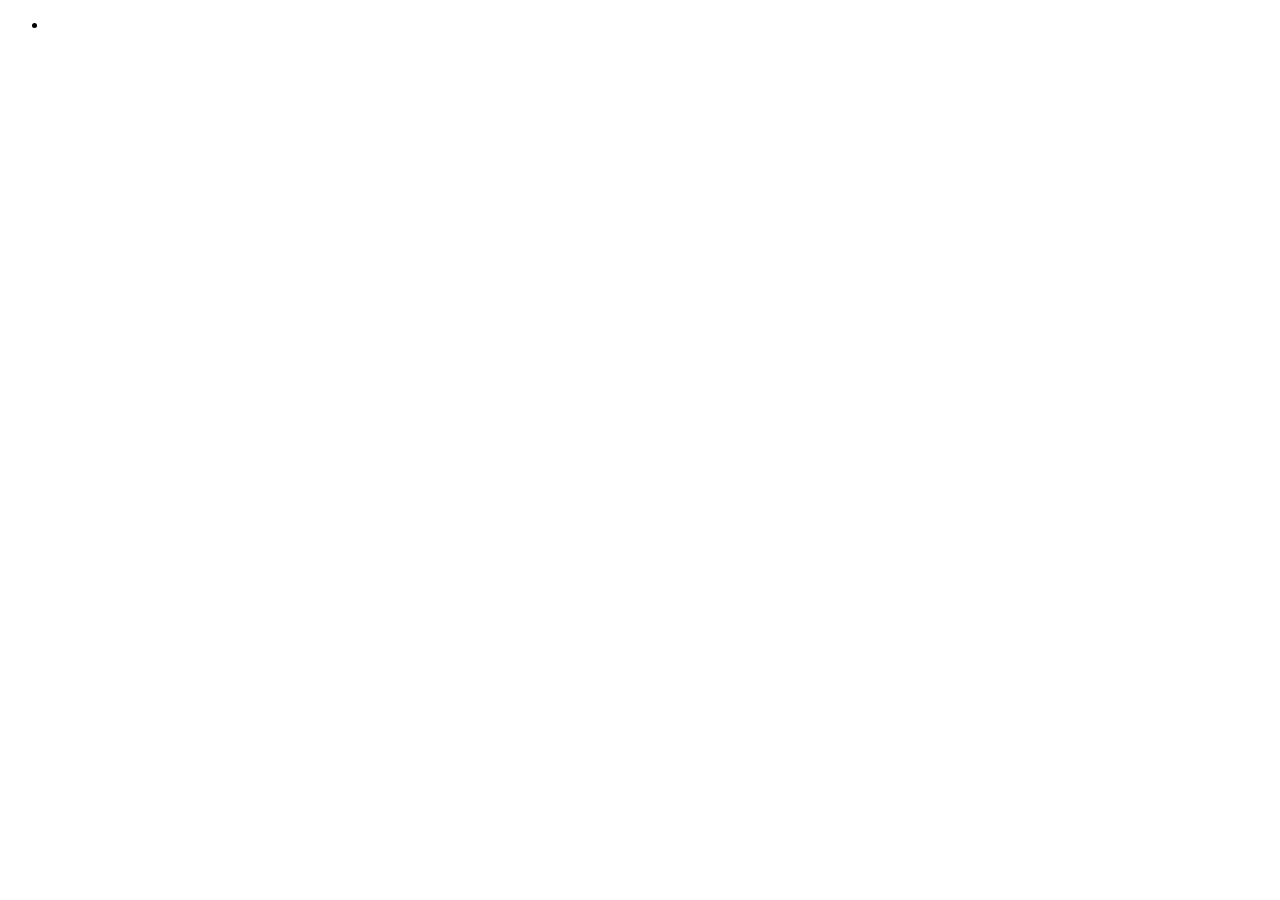
==== src/main/resources/templates/item/detail.html @ 7d0f7cdf "상세 페이지" ====
<!DOCTYPE html>
<html lang="en"
      xmlns:th="http://www.thymeleaf.org"
      xmlns:sec="http://www.thymeleaf.org/extras/spring-security"
      xmlns:layout="http://www.ultraq.net.nz/thymeleaf/layout"
     >
<head>
</head><body>
<div layout:fragment="content">
     <ul class="list-group list-group-flush" th:object="${item}">
          <li class="list-group-item" th:text="*{name}"></li>
     </ul>
</div>
</body>
</html>
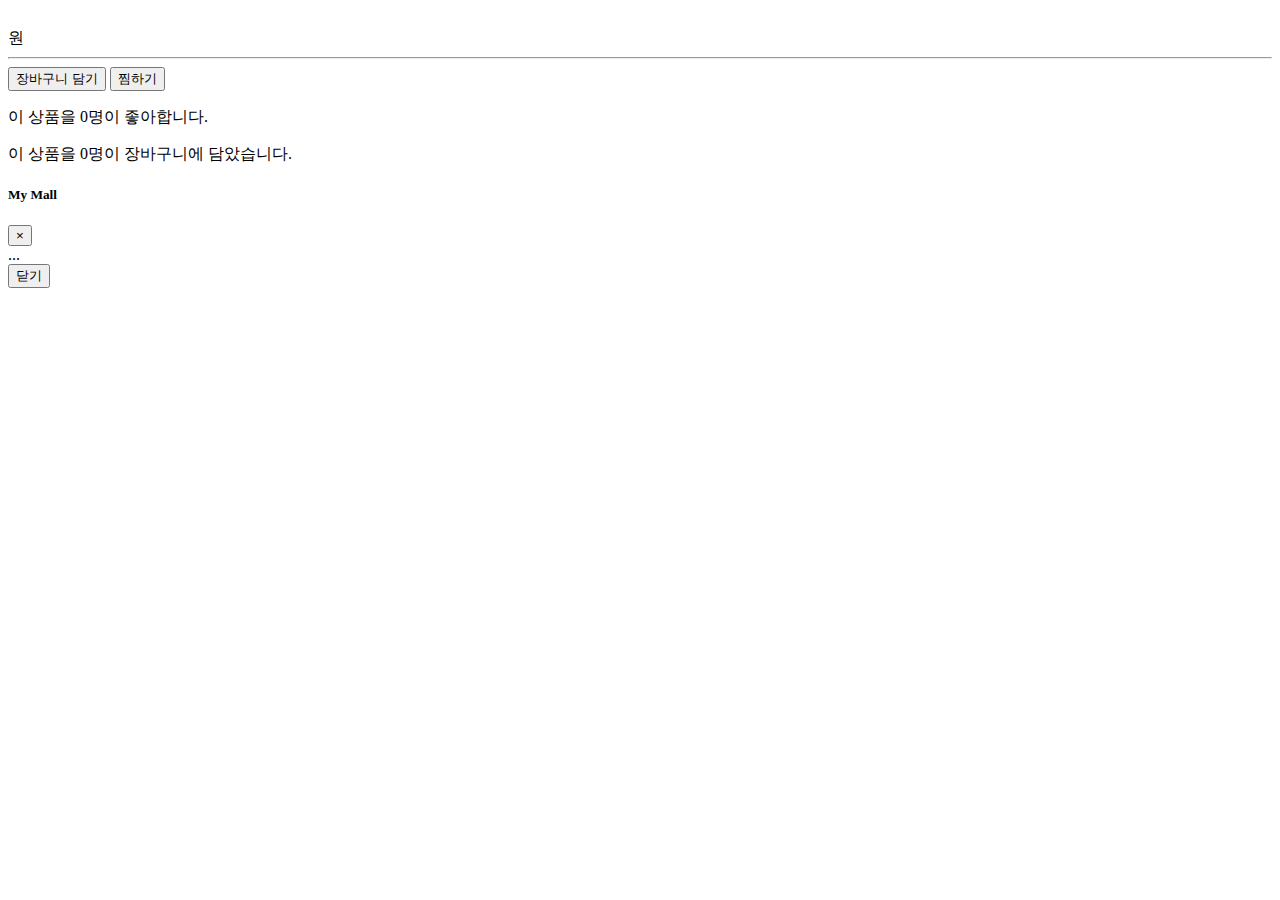
==== commit f1b1a94f: "찜 하기" ====
--- a/src/main/resources/templates/item/detail.html
+++ b/src/main/resources/templates/item/detail.html
@@ -1,15 +1,71 @@
-<!DOCTYPE html>
-<html lang="en"
+<html xmlns="http://www.w3.org/1999/xhtml"
       xmlns:th="http://www.thymeleaf.org"
-      xmlns:sec="http://www.thymeleaf.org/extras/spring-security"
       xmlns:layout="http://www.ultraq.net.nz/thymeleaf/layout"
-     >
+      layout:decorate="~{layout/main-layout}" th:with="activeTab='items', title='My Mall'">
+
 <head>
-</head><body>
-<div layout:fragment="content">
-     <ul class="list-group list-group-flush" th:object="${item}">
-          <li class="list-group-item" th:text="*{name}"></li>
-     </ul>
+     <script th:inline="javascript">
+          $(document).ready(function () {
+               $("#like").click(function () {// id가 like인 태그의 onclickListener 등록
+                    $.ajax({
+                         type: 'GET',       // get 방식
+                         url: '/item/like/[[${item.id}]]', // 요청보낼 주소(js 안에서 타임리프 EL을 사용하려면 대괄호 두개 해야함)
+                         //요청할 url : /item/like/30 -> 아이템 아이디 날라가야 함
+                         dataType: 'json',    // 응답의 content-type (json 타입으로 받겠다!)
+                         success: function (result) { // 요청을 성공적으로 했다면
+                              $('.modal-body').html(result.message);
+                              $('#exampleModalCenter').modal();
+                         }
+                    });
+               });
+          });
+     </script>
+</head>
+<body>
+<div layout:fragment="content" class="container" th:object="${item}">
+     <div class="row justify-content-center py-5">
+          <img th:src="*{imageUrl}"/>
+     </div>
+     <div class="row justify-content-center py-5">
+          <h2 class="justify-content-center" th:text="*{name}"></h2>
+     </div>
+     <div class="row justify-content-center">
+          <span class="lead" th:text="*{#numbers.formatInteger(price, 3, 'COMMA')}"></span>
+          <span class="lead"> 원</span>
+     </div>
+     <hr class="col-12 my-4"/>
+     <div class="row justify-content-center">
+          <div class="pb-5 row">
+               <button class="btn btn-dark col-12 mx-1 my-2">장바구니 담기</button>
+               <button id="like" class="btn btn-dark col-12 mx-1 my-21">찜하기</button>
+          </div>
+     </div>
+     <div class="lead">
+          <p>이 상품을 <span th:text="*{#lists.size('likers')}">0</span>명이 좋아합니다.</p>
+     </div>
+     <div class="lead">
+          <p>이 상품을 <span th:text="*{#lists.size('owners')}">0</span>명이 장바구니에 담았습니다.</p>
+     </div>
+     <!-- Modal -->
+     <div class="modal fade" id="exampleModalCenter" tabindex="-1" role="dialog"
+          aria-labelledby="exampleModalCenterTitle" aria-hidden="true">
+          <div class="modal-dialog modal-dialog-centered" role="document">
+               <div class="modal-content">
+                    <div class="modal-header">
+                         <h5 class="modal-title" id="exampleModalCenterTitle">My Mall</h5>
+                         <button type="button" class="close" data-dismiss="modal" aria-label="Close">
+                              <span aria-hidden="true">&times;</span>
+                         </button>
+                    </div>
+                    <div class="modal-body">
+                         ...
+                    </div>
+                    <div class="modal-footer">
+                         <button type="button" class="btn btn-dark" data-dismiss="modal">닫기</button>
+                    </div>
+               </div>
+          </div>
+     </div>
 </div>
 </body>
 </html>